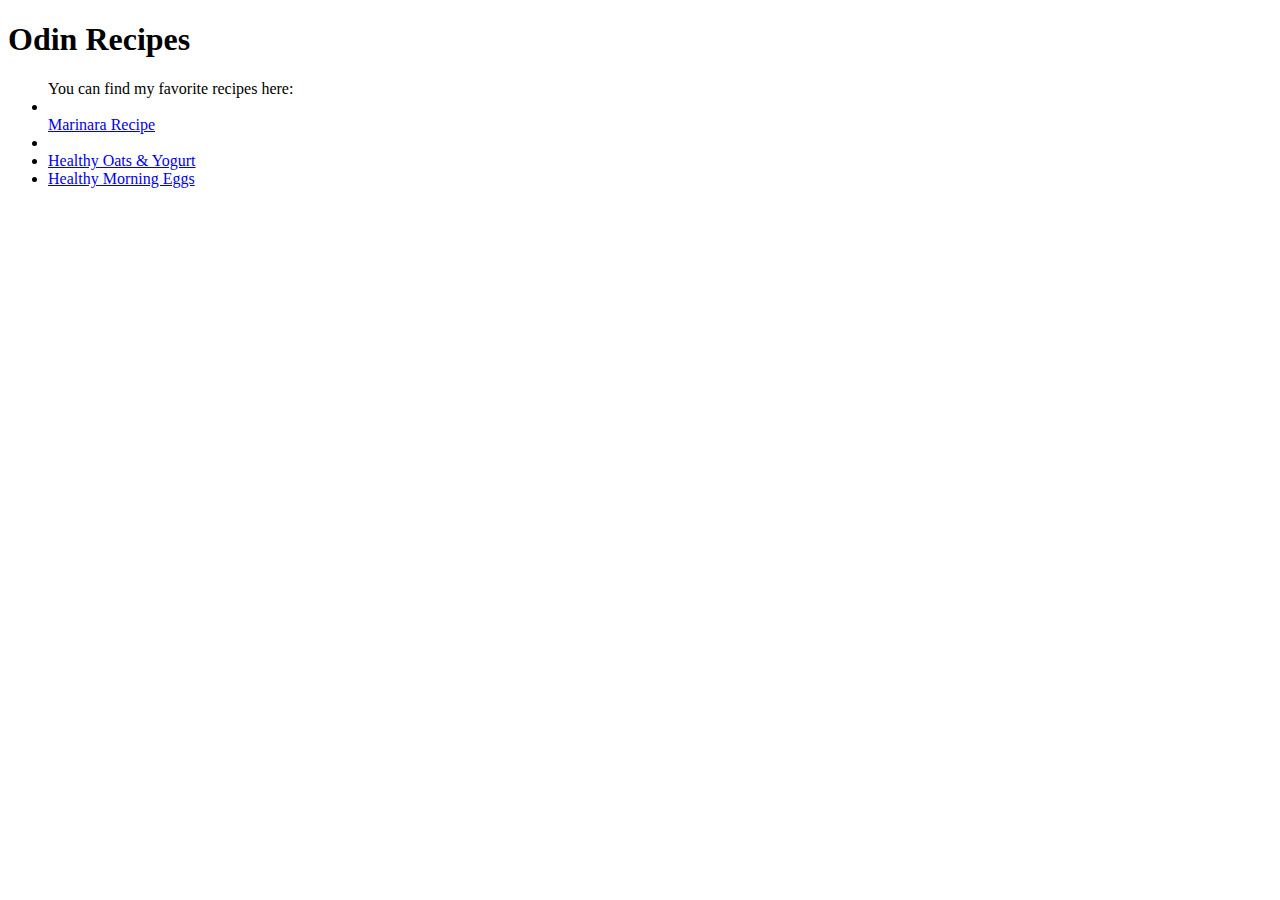
==== index.html @ b4bd61c5 "finised creating recipes project as per the specifications in the Odin Project steps" ====
<!DOCTYPE html>
<html lang="en">
<head>
    <meta charset="UTF-8">
    <meta name="viewport" content="width=device-width, initial-scale=1.0">
    <title>Document</title>
</head>
<body>
    <h1>Odin Recipes</h1>
    
    <ul> You can find my favorite recipes here: 
        <li></li><a href="recipes/marinara.html"> Marinara Recipe</a><li></li>
        <li><a href="recipes/healthyoats.html">Healthy Oats & Yogurt</a></li>
        <li><a href="recipes/eggs.html">Healthy Morning Eggs</a></li>
      </ul>
</body>
</html>

<!-- shortcut for VS Code comments: Ctrl + l -->
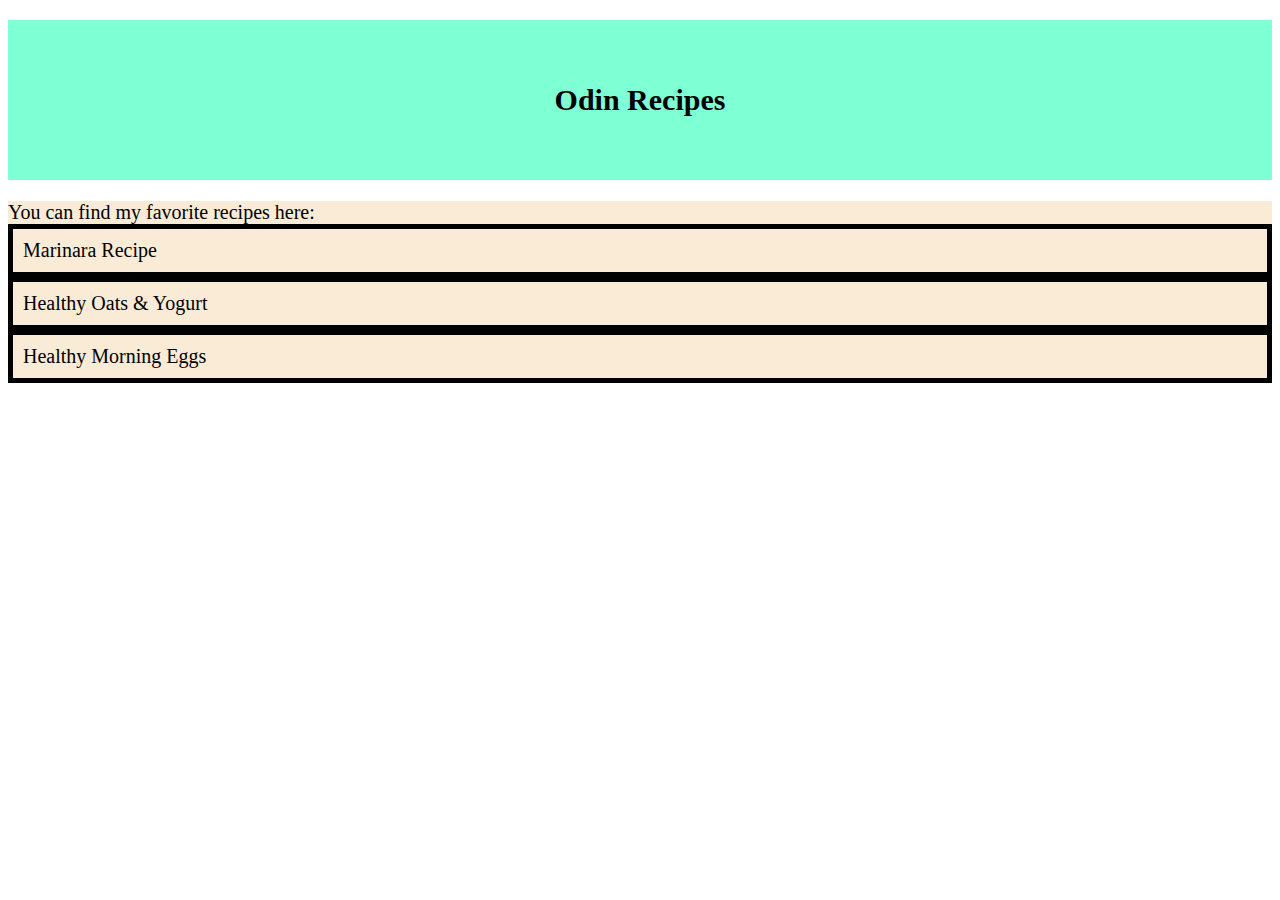
==== commit 6ebfd354: "put the li element inside of the a links which made the list items similar to a button" ====
--- a/index.html
+++ b/index.html
@@ -4,14 +4,15 @@
     <meta charset="UTF-8">
     <meta name="viewport" content="width=device-width, initial-scale=1.0">
     <title>Document</title>
+    <link rel="stylesheet" href="styles.css"
 </head>
 <body>
-    <h1>Odin Recipes</h1>
+    <h1 class="heading1">Odin Recipes</h1>
     
-    <ul> You can find my favorite recipes here: 
-        <li></li><a href="recipes/marinara.html"> Marinara Recipe</a><li></li>
-        <li><a href="recipes/healthyoats.html">Healthy Oats & Yogurt</a></li>
-        <li><a href="recipes/eggs.html">Healthy Morning Eggs</a></li>
+    <ul class="list"> You can find my favorite recipes here: 
+        <li class="itemli"><a href="recipes/marinara.html"> Marinara Recipe</a></li>
+        <li class="itemli"><a href="recipes/healthyoats.html">Healthy Oats & Yogurt</a></li>
+        <li class="itemli"><a href="recipes/eggs.html">Healthy Morning Eggs</a></li>
       </ul>
 </body>
 </html>
--- a/styles.css
+++ b/styles.css
@@ -0,0 +1,30 @@
+.heading1{
+    font: bold 30px Tahoma;
+    background-color: aquamarine;
+    padding:5%;
+    text-align: center;
+    }
+
+.list{
+    background-color: antiquewhite;
+    color:black;
+    font-size: 20px;
+    list-style-type: none;
+    margin: 0;
+    padding: 0;
+    }
+
+.itemli{
+    border:5px solid black;
+    padding: 10px;
+}
+
+a {
+    text-decoration: none; 
+    color:black;
+}
+a:hover{
+text-decoration: none;
+background-color: black;
+color:white;
+}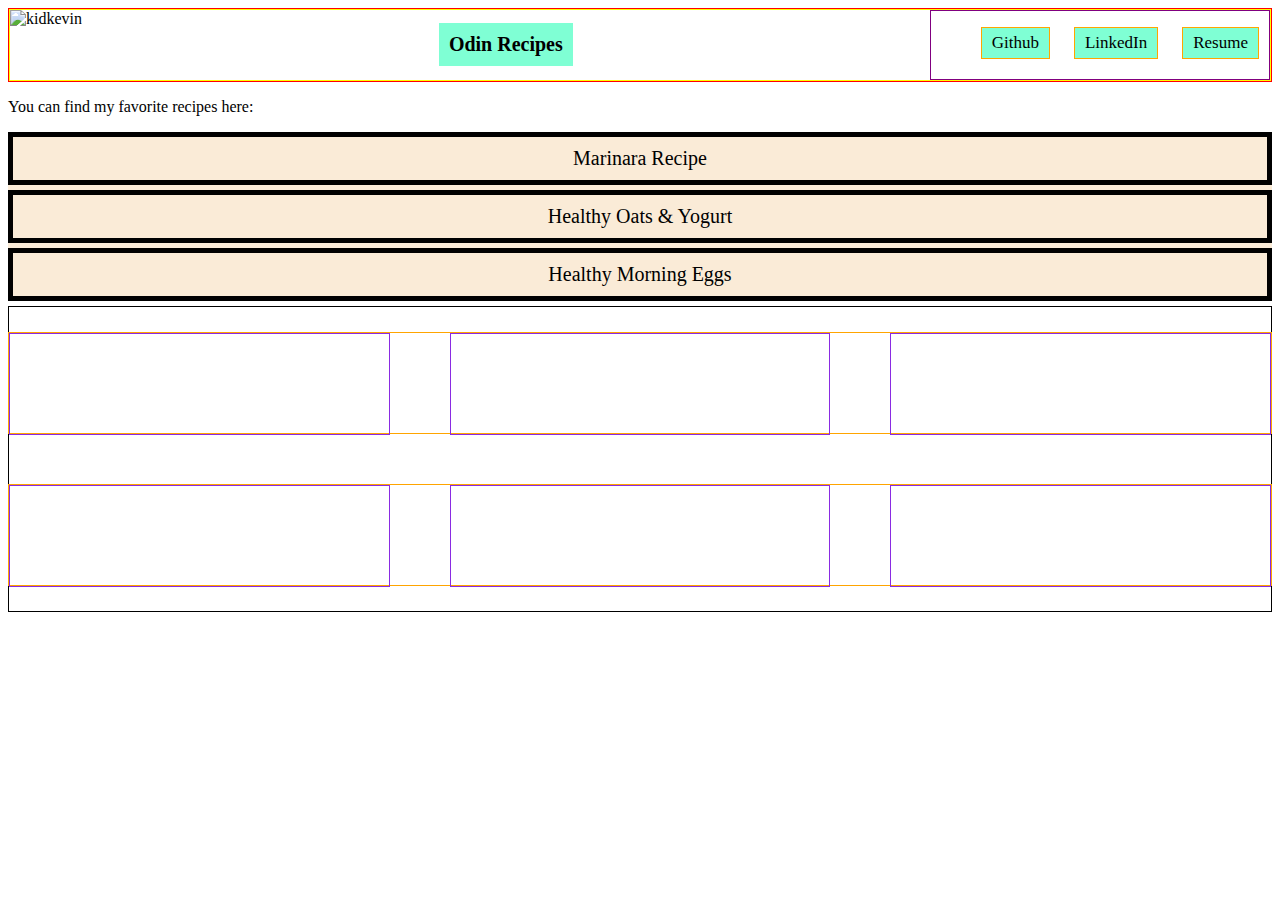
==== commit fe66bdd4: "added a header with menu items using flexbox" ====
--- a/index.html
+++ b/index.html
@@ -7,13 +7,47 @@
     <link rel="stylesheet" href="styles.css"
 </head>
 <body>
-    <h1 class="heading1">Odin Recipes</h1>
-    
-    <ul class="list"> You can find my favorite recipes here: 
-        <li class="itemli"><a href="recipes/marinara.html"> Marinara Recipe</a></li>
-        <li class="itemli"><a href="recipes/healthyoats.html">Healthy Oats & Yogurt</a></li>
-        <li class="itemli"><a href="recipes/eggs.html">Healthy Morning Eggs</a></li>
+    <div class="container">
+    <div class="headerbox">
+        <div class="headeritem">
+            <a href="https://imgbb.com/"><img class="logo" src="https://i.ibb.co/vJVsYjf/kidkevin.jpg" alt="kidkevin" border="0"></a>
+
+        </div>
+        <div class="headeritem title"> 
+            <h1 class="heading1">Odin Recipes</h1>
+        </div>
+        <div class="headeritem nav">
+            <nav>
+                <ul>
+                    <li><a href="https://github.com/critchlowrobotizing">Github</a></li>
+                    <li>LinkedIn</li>
+                    <li>Resume</li>
+                </ul>
+            </nav>
+        </div></div>
+
+    </div>
+   
+    <p>You can find my favorite recipes here:</p>
+    <ul class="list">  
+        <a  href="recipes/marinara.html"><li class="itemli"> Marinara Recipe</li></a>
+        <a href="recipes/healthyoats.html"><li class="itemli">Healthy Oats & Yogurt</li></a>
+        <a href="recipes/eggs.html"><li class="itemli">Healthy Morning Eggs</li></a>
       </ul>
+
+      <div class="flex-container">
+        <div class="small-container">
+            <div class="flex-item"></div>
+            <div class="flex-item"></div>
+            <div class="flex-item"></div>
+        </div>
+        <div class="small-container">
+            <div class="flex-item"></div>
+            <div class="flex-item"></div>
+            <div class="flex-item"></div>
+        </div>
+    </div>
+      
 </body>
 </html>
 
--- a/styles.css
+++ b/styles.css
@@ -1,7 +1,50 @@
+.container{
+    width:1fr;
+    display:flex;
+    border: 1px solid red
+
+}
+.headerbox{
+    display:flex;
+    justify-content: space-between;
+    width: 100%;
+    border: 1px solid yellow;
+   
+
+}
+
+.logo{
+    box-sizing:border-box;
+    height: 75px;
+     
+}
+.nav{ 
+    border: 1px solid purple;
+    list-style-type: none;
+    width: fit-content;
+    text-align:end;
+
+   
+}
+nav li{
+ display: inline-block;
+ font-size: 17px;
+ padding:5px 10px 5px 10px;
+ background-color: aquamarine;
+ border: 1px solid orange;
+ margin: auto 10px auto 10px;
+
+
+}
+
+
+
+
+
 .heading1{
-    font: bold 30px Tahoma;
+    font: bold 20px Tahoma;
     background-color: aquamarine;
-    padding:5%;
+    padding:10px;
     text-align: center;
     }
 
@@ -12,19 +55,50 @@
     list-style-type: none;
     margin: 0;
     padding: 0;
+    text-align: center;
     }
 
 .itemli{
     border:5px solid black;
     padding: 10px;
+    margin-bottom: 5px;
+}
+.itemli:hover{
+    text-decoration: none; 
+    background-color:black;
+    color: white;
 }
 
 a {
     text-decoration: none; 
     color:black;
 }
-a:hover{
+
+a:hover{ 
 text-decoration: none;
 background-color: black;
 color:white;
+}
+
+.flex-container{
+    border: 1px solid black;
+    display: flex;
+    align-items:center;
+    justify-content: space-between;
+    flex-direction: column;
+
+}
+
+.small-container{
+    display: flex;
+    height: 100px;
+    width:100%;
+    border: 1px solid orange;
+    margin: 25px;
+    justify-content: space-between;
+}
+.flex-item{
+    height: 100px;
+    width:30%;
+    border: 1px solid blueviolet;
 }